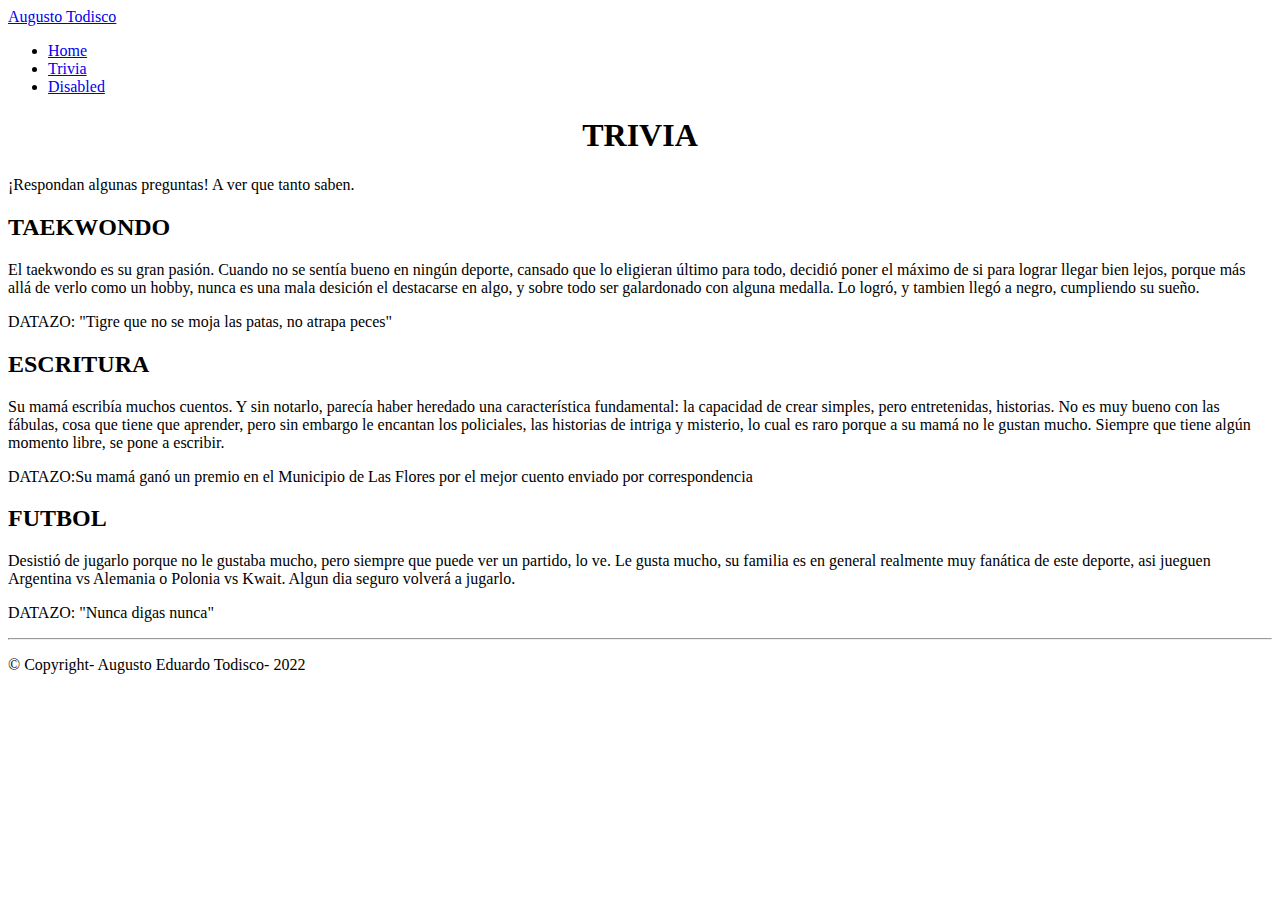
==== pages/trivia.html @ 3a849c20 "Poniendo a punto todo" ====
<!DOCTYPE html>
<html lang="en">

<head>
    <meta charset="utf-8">
    <meta name="viewport" content="width=device-width, initial-scale=1">
    <link href="https://cdn.jsdelivr.net/npm/bootstrap@5.2.0-beta1/dist/css/bootstrap.min.css" rel="stylesheet" integrity="sha384-0evHe/X+R7YkIZDRvuzKMRqM+OrBnVFBL6DOitfPri4tjfHxaWutUpFmBp4vmVor" crossorigin="anonymous">
    <link rel="stylesheet" href="css/styles.css">

    <title> Augusto Eduardo Todisco</title>
</head>

<body>
    <nav class="navbar navbar-expand-lg navbar-dark bg-dark px-5">
        <div class="container-fluid">
            <a class="navbar-brand" href="#">Augusto Todisco</a>
            <div class="collapse navbar-collapse" id="navbarTogglerDemo02">
                <ul class="navbar-nav me-auto mb-2 mb-lg-0">
                    <li class="nav-item">
                        <a class="nav-link active" href="../index.html">Home</a>
                    </li>
                    <li class="nav-item">
                        <a class="nav-link" href="trivia.html">Trivia</a>
                    </li>
                    <li class="nav-item">
                        <a class="nav-link disabled" href="#" tabindex="-1" aria-disabled="true">Disabled</a>
                    </li>
                </ul>
            </div>
        </div>
    </nav>

    <header>
        <div class="container-fluid p-5">
            <h1 align="center"> TRIVIA</h1>
            <p class="containerfonttrivia"> ¡Respondan algunas preguntas! A ver que tanto saben.</p>
        </div>
    </header>

    <section>
        <div class="container-fluid p-5">
            <!-- Example row of columns -->
            <div class="row">
                <div class="col-sm-12 col-md-4 col-xl-4">
                    <h2>TAEKWONDO</h2>
                    <p class="containerfont">
                        El taekwondo es su gran pasión. Cuando no se sentía bueno en ningún deporte, cansado que lo eligieran último para todo,
                        decidió poner el máximo de si para lograr llegar bien lejos, porque más allá de verlo como un hobby, nunca es una mala 
                        desición el destacarse en algo, y sobre todo ser galardonado con alguna medalla. Lo logró, y tambien llegó a negro,
                        cumpliendo su sueño.
                    </p>
                    <p class="cita"> DATAZO: "Tigre que no se moja las patas, no atrapa peces"</p>
                </div>
                <div class="col-sm-12 col-md-4 col-xl-4">
                    <h2>ESCRITURA</h2>
                    <p class="containerfont"> 
                        Su mamá escribía muchos cuentos. Y sin notarlo, parecía haber heredado una característica fundamental: la capacidad de crear
                        simples, pero entretenidas, historias. No es muy bueno con las fábulas, cosa que tiene que aprender, pero sin embargo le 
                        encantan los policiales, las historias de intriga y misterio, lo cual es raro porque a su mamá no le gustan mucho. Siempre
                        que tiene algún momento libre, se pone a escribir.
                    </p>
                    <p class="cita"> DATAZO:Su mamá ganó un premio en el Municipio de Las Flores por el mejor cuento enviado por correspondencia </p>
                    
                </div>
                <div class="col-sm-12 col-md-4 col-xl-4">
                    <h2>FUTBOL</h2>
                    <p class="containerfont">
                        Desistió de jugarlo porque no le gustaba mucho, pero siempre que puede ver un partido, lo ve. Le gusta mucho, su familia es
                        en general realmente muy fanática de este deporte, asi jueguen Argentina vs Alemania o Polonia vs Kwait. Algun dia seguro
                        volverá a jugarlo.
                    </p>
                    <p class="cita"> DATAZO: "Nunca digas nunca"</p>
                </div>
            </div>
        </div>
    </section>

    <hr>

    <footer class="px-5">
        <p>&copy; Copyright- Augusto Eduardo Todisco- 2022</p>
    </footer>

    <!-- Bootstrap JS -->
    <script src="https://cdn.jsdelivr.net/npm/bootstrap@5.2.0-beta1/dist/js/bootstrap.bundle.min.js" integrity="sha384-pprn3073KE6tl6bjs2QrFaJGz5/SUsLqktiwsUTF55Jfv3qYSDhgCecCxMW52nD2" crossorigin="anonymous"></script>

</body>

</html>
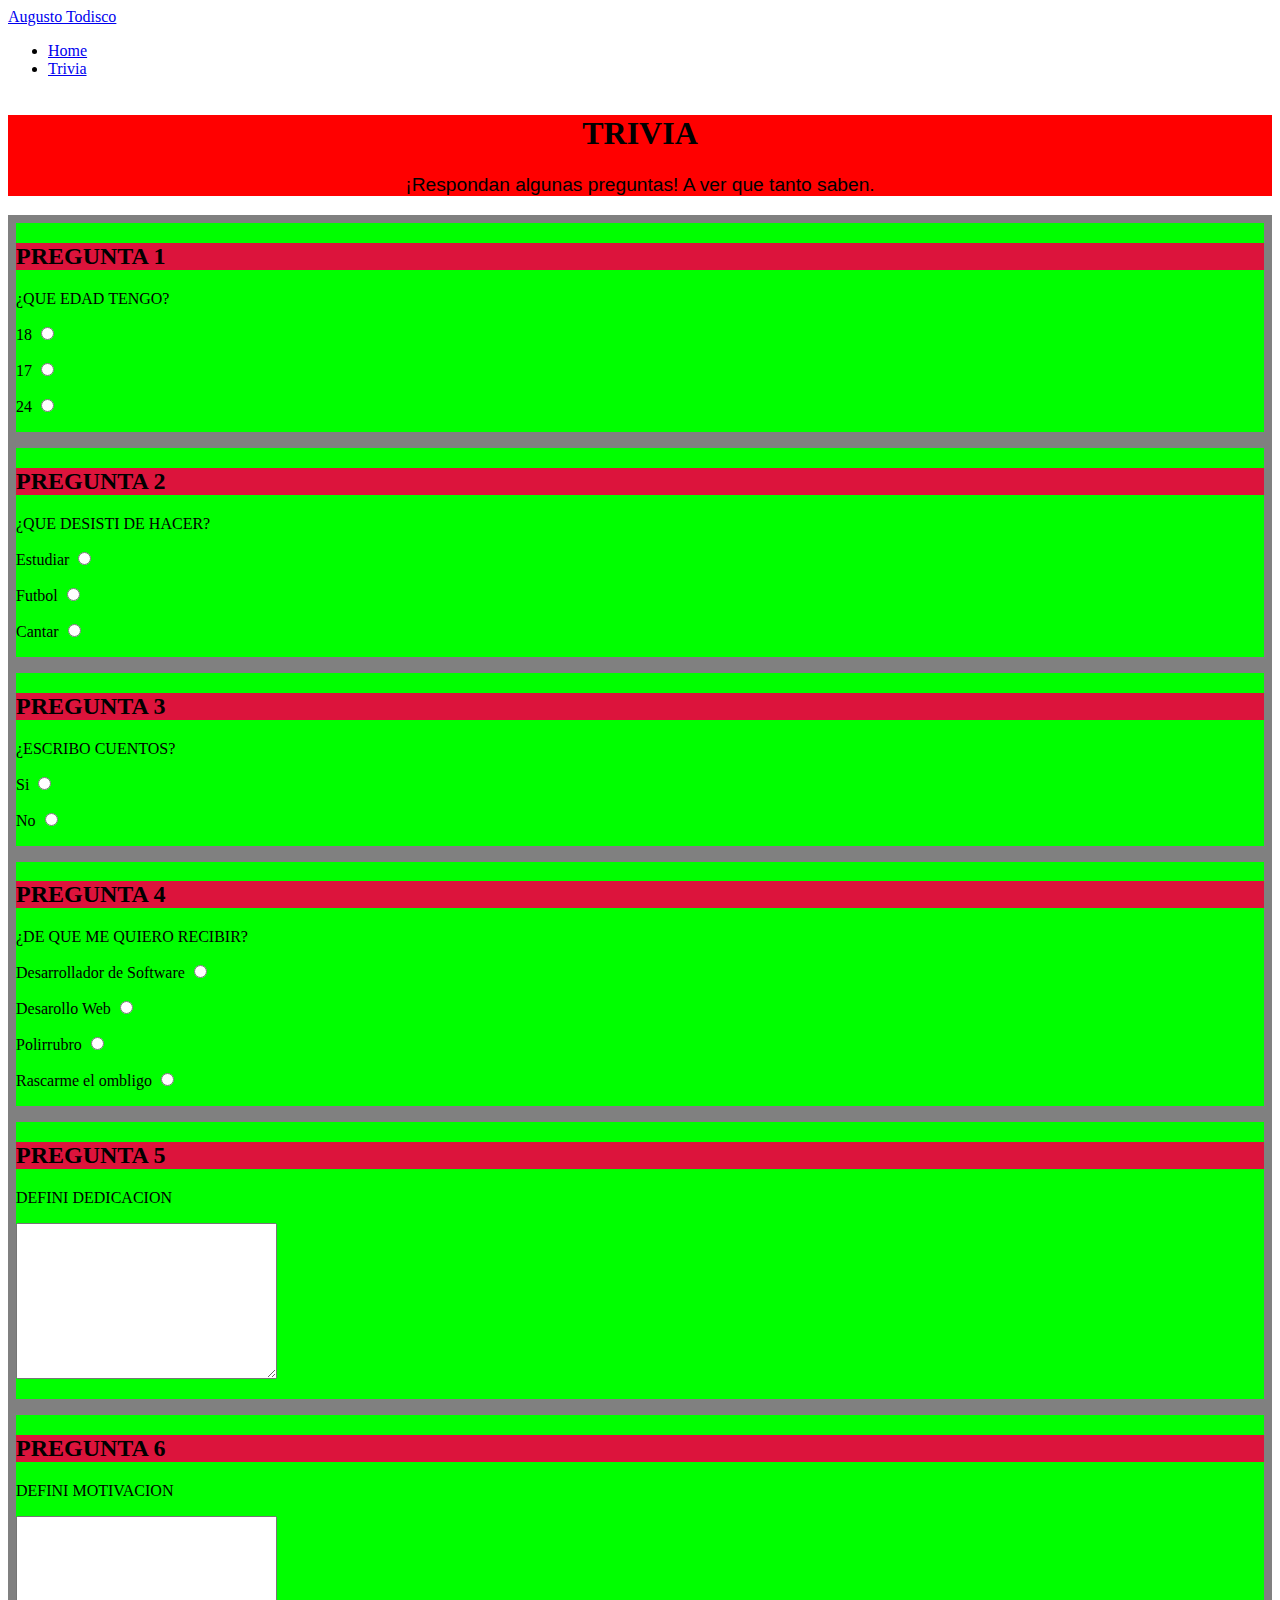
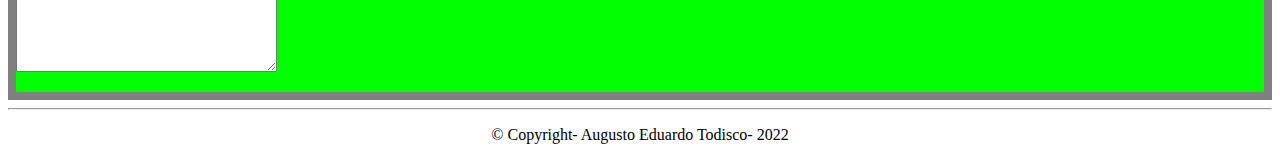
==== commit 891f78bd: "Trabajo listo" ====
--- a/pages/trivia.html
+++ b/pages/trivia.html
@@ -5,7 +5,7 @@
     <meta charset="utf-8">
     <meta name="viewport" content="width=device-width, initial-scale=1">
     <link href="https://cdn.jsdelivr.net/npm/bootstrap@5.2.0-beta1/dist/css/bootstrap.min.css" rel="stylesheet" integrity="sha384-0evHe/X+R7YkIZDRvuzKMRqM+OrBnVFBL6DOitfPri4tjfHxaWutUpFmBp4vmVor" crossorigin="anonymous">
-    <link rel="stylesheet" href="css/styles.css">
+    <link rel="stylesheet" href="../css/styles.css">
 
     <title> Augusto Eduardo Todisco</title>
 </head>
@@ -19,11 +19,8 @@
                     <li class="nav-item">
                         <a class="nav-link active" href="../index.html">Home</a>
                     </li>
-                    <li class="nav-item">
+                    <li class="nav-item2">
                         <a class="nav-link" href="trivia.html">Trivia</a>
-                    </li>
-                    <li class="nav-item">
-                        <a class="nav-link disabled" href="#" tabindex="-1" aria-disabled="true">Disabled</a>
                     </li>
                 </ul>
             </div>
@@ -42,34 +39,61 @@
             <!-- Example row of columns -->
             <div class="row">
                 <div class="col-sm-12 col-md-4 col-xl-4">
-                    <h2>TAEKWONDO</h2>
+                    <h2>PREGUNTA 1</h2>
                     <p class="containerfont">
-                        El taekwondo es su gran pasión. Cuando no se sentía bueno en ningún deporte, cansado que lo eligieran último para todo,
-                        decidió poner el máximo de si para lograr llegar bien lejos, porque más allá de verlo como un hobby, nunca es una mala 
-                        desición el destacarse en algo, y sobre todo ser galardonado con alguna medalla. Lo logró, y tambien llegó a negro,
-                        cumpliendo su sueño.
+                        <p>¿QUE EDAD TENGO?</p>
+                        <p> 18 <input type="radio" name=""></p>
+                        <p> 17 <input type="radio" name=""></p>
+                        <p> 24 <input type="radio" name=""></p>
                     </p>
-                    <p class="cita"> DATAZO: "Tigre que no se moja las patas, no atrapa peces"</p>
-                </div>
-                <div class="col-sm-12 col-md-4 col-xl-4">
-                    <h2>ESCRITURA</h2>
-                    <p class="containerfont"> 
-                        Su mamá escribía muchos cuentos. Y sin notarlo, parecía haber heredado una característica fundamental: la capacidad de crear
-                        simples, pero entretenidas, historias. No es muy bueno con las fábulas, cosa que tiene que aprender, pero sin embargo le 
-                        encantan los policiales, las historias de intriga y misterio, lo cual es raro porque a su mamá no le gustan mucho. Siempre
-                        que tiene algún momento libre, se pone a escribir.
-                    </p>
-                    <p class="cita"> DATAZO:Su mamá ganó un premio en el Municipio de Las Flores por el mejor cuento enviado por correspondencia </p>
                     
                 </div>
                 <div class="col-sm-12 col-md-4 col-xl-4">
-                    <h2>FUTBOL</h2>
+                    <h2>PREGUNTA 2</h2>
+                    <p class="containerfont"> 
+                        <p>¿QUE DESISTI DE HACER?</p>
+                        <p> Estudiar <input type="radio" name=""></p>
+                        <p> Futbol <input type="radio" name=""></p>
+                        <p> Cantar <input type="radio" name=""></p>
+                    </p>
+
+                    
+                </div>
+                <div class="col-sm-12 col-md-4 col-xl-4">
+                    <h2>PREGUNTA 3</h2>
                     <p class="containerfont">
-                        Desistió de jugarlo porque no le gustaba mucho, pero siempre que puede ver un partido, lo ve. Le gusta mucho, su familia es
-                        en general realmente muy fanática de este deporte, asi jueguen Argentina vs Alemania o Polonia vs Kwait. Algun dia seguro
-                        volverá a jugarlo.
+                        <p>¿ESCRIBO CUENTOS?</p>
+                        <p> Si <input type="radio" name=""></p>
+                        <p> No <input type="radio" name=""></p>
                     </p>
-                    <p class="cita"> DATAZO: "Nunca digas nunca"</p>
+                   
+                </div>
+                <div class="col-sm-12 col-md-4 col-xl-4">
+                    <h2>PREGUNTA 4</h2>
+                    <p class="containerfont">
+                        <p> ¿DE QUE ME QUIERO RECIBIR? </p>
+                        <p> Desarrollador de Software <input type="radio" name=""></p>
+                        <p> Desarollo Web <input type="radio" name=""></p>
+                        <p> Polirrubro <input type="radio" name=""></p>
+                        <p> Rascarme el ombligo <input type="radio" name=""></p>
+                    </p>
+                   
+                </div>
+                <div class="col-sm-12 col-md-4 col-xl-4">
+                    <h2>PREGUNTA 5</h2>
+                    <p class="containerfont">
+                        <p> DEFINI DEDICACION </p>
+                        <textarea cols="30" rows="10"></textarea><br>
+                    </p>
+                   
+                </div>
+                <div class="col-sm-12 col-md-4 col-xl-4">
+                    <h2>PREGUNTA 6</h2>
+                    <p class="containerfont">
+                        <p> DEFINI MOTIVACION </p>
+                        <textarea cols="30" rows="10"></textarea><br>
+                    </p>
+                   
                 </div>
             </div>
         </div>
@@ -77,11 +101,10 @@
 
     <hr>
 
-    <footer class="px-5">
+    <footer class="footer">
         <p>&copy; Copyright- Augusto Eduardo Todisco- 2022</p>
     </footer>
 
-    <!-- Bootstrap JS -->
     <script src="https://cdn.jsdelivr.net/npm/bootstrap@5.2.0-beta1/dist/js/bootstrap.bundle.min.js" integrity="sha384-pprn3073KE6tl6bjs2QrFaJGz5/SUsLqktiwsUTF55Jfv3qYSDhgCecCxMW52nD2" crossorigin="anonymous"></script>
 
 </body>
--- a/css/styles.css
+++ b/css/styles.css
@@ -0,0 +1,45 @@
+nav {
+  align-content:space-around;
+}
+
+
+
+header div {
+  background-color: red;
+  height:fit-content;
+}
+
+.containerfont{
+  text-justify: auto;
+  font-size: larger;
+  font-family: 'Lucida Sans', 'Lucida Sans Regular', 'Lucida Grande', 'Lucida Sans Unicode', Geneva, Verdana, sans-serif;
+}
+
+/*para trivia.html*/
+.containerfonttrivia{
+  text-justify: auto;
+  font-size: larger;
+  font-family: 'Lucida Sans', 'Lucida Sans Regular', 'Lucida Grande', 'Lucida Sans Unicode', Geneva, Verdana, sans-serif;
+  text-align: center;
+}
+
+.row {
+  background-color: lime;
+}
+
+.row div {
+  border: solid 8px grey;
+}
+
+.row div h2 {
+  text-decoration: unset;
+  background-color: crimson;
+}
+
+.cita{
+  font-family:Georgia, 'Times New Roman', Times, serif;
+}
+
+.footer{
+  text-align: center;
+}